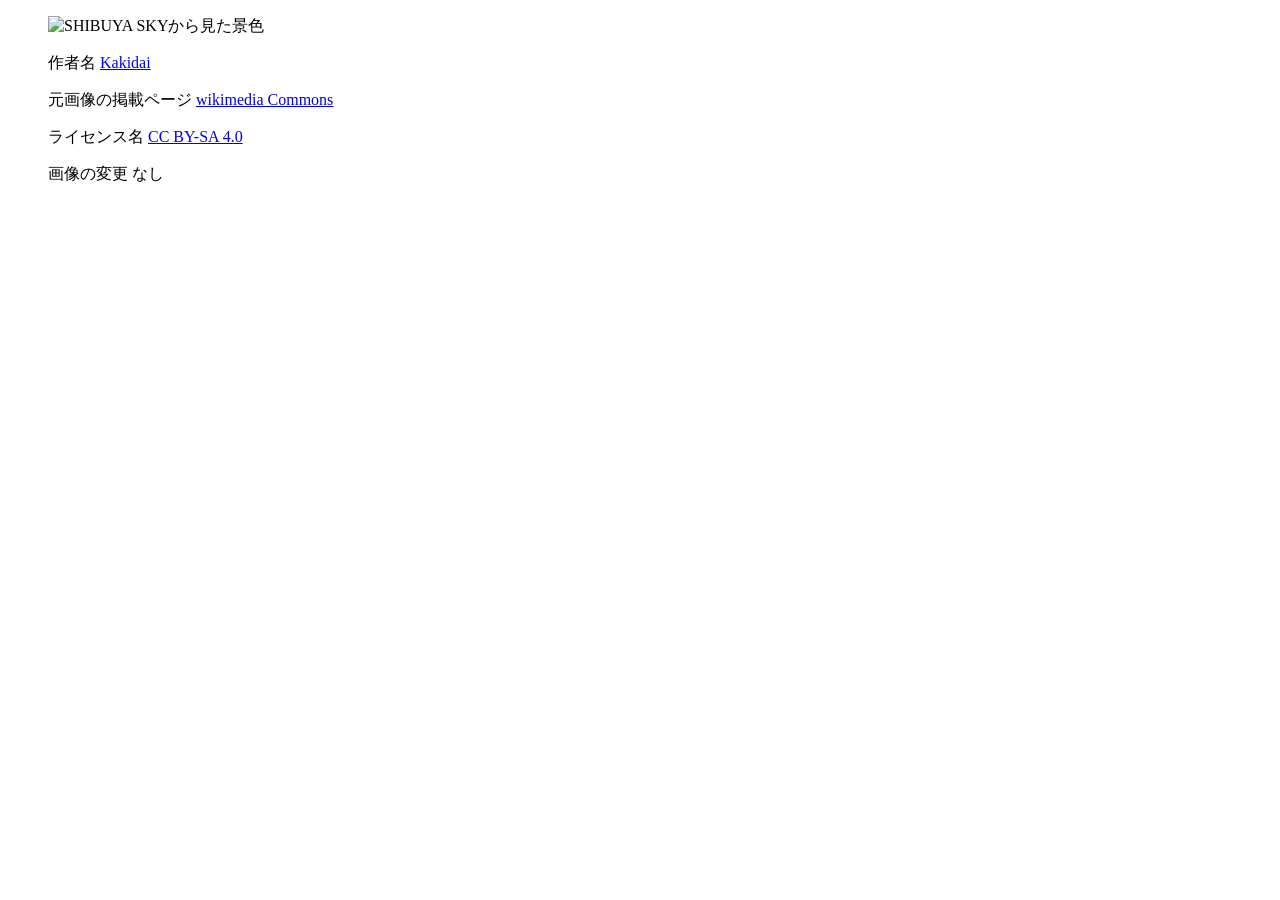
==== index.html @ 1ea5a871 "Add index.html structure with image and captions" ====
<!DOCTYPE html>
<html lang="ja">
  <head>
    <meta charset="UTF-8">
    <title>情報処理８回</title>
  </head>
<figure>
  <img
    src="images/Shibuya Scramble Square - SHIBUYA SKY 10.jpg"
    alt="SHIBUYA SKYから見た景色"
    width="600"
  >
  <figcaption>
    <p>作者名
    <a href="https://commons.wikimedia.org/wiki/File:Shibuya_Scramble_Square_-_SHIBUYA_SKY_10.jpg">Kakidai</a>
    </p> 
    <p>元画像の掲載ページ
      <a href=" https://commons.wikimedia.org/wiki/File:Shibuya_Scramble_Square_-_SHIBUYA_SKY_10.jpg?uselang=ja" >wikimedia Commons</a>
    </p>
    <p>ライセンス名
    <a href="https://creativecommons.org/licenses/by-sa/4.0">CC BY-SA 4.0</a>
    </p>
   <p>画像の変更
    なし
   </p>
  </figcaption>
</figure>

</body>
</html>
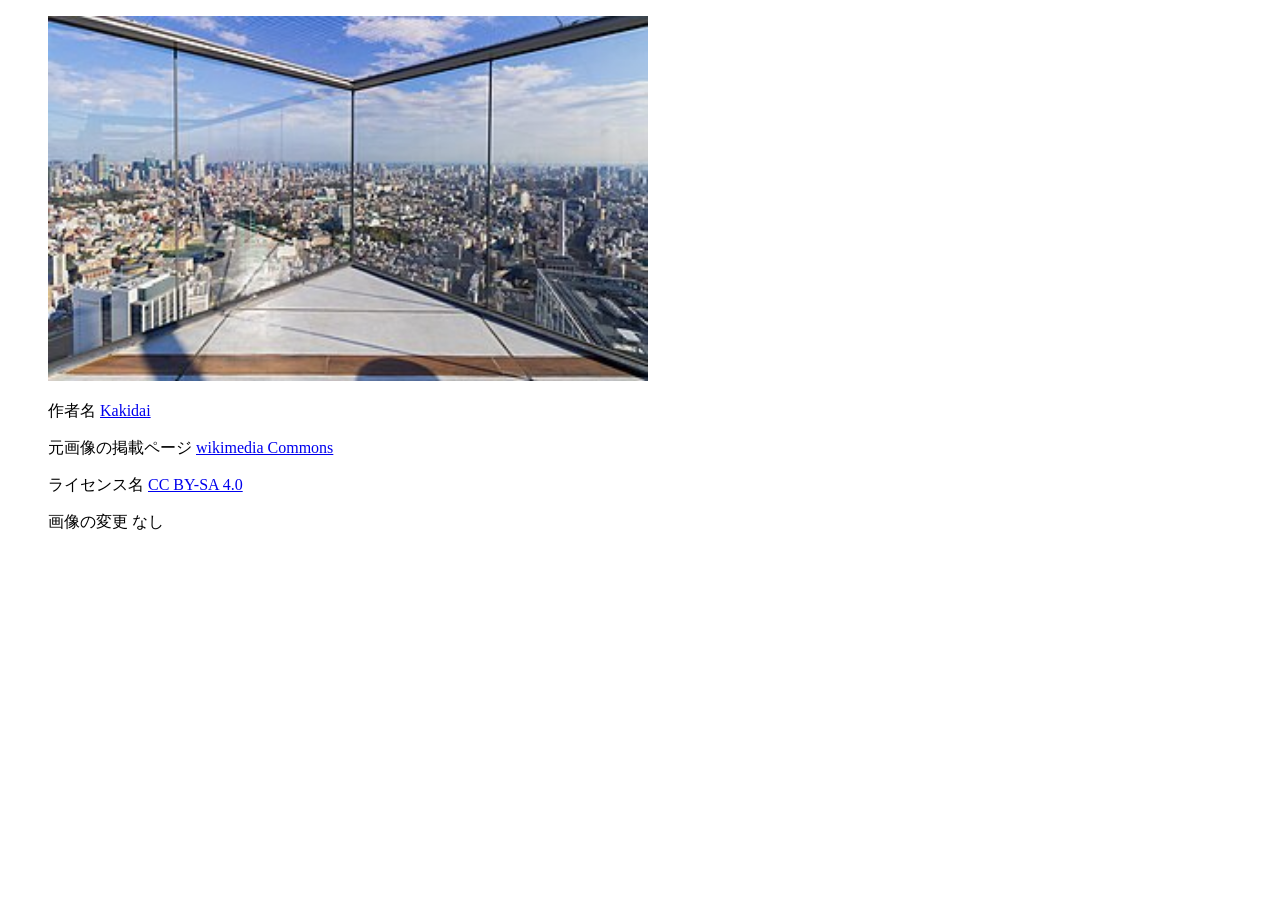
==== commit b776b984: "Update image source path in index.html" ====
--- a/index.html
+++ b/index.html
@@ -6,7 +6,7 @@
   </head>
 <figure>
   <img
-    src="images/Shibuya Scramble Square - SHIBUYA SKY 10.jpg"
+    src="Shibuya Scramble Square - SHIBUYA SKY 10.jpg"
     alt="SHIBUYA SKYから見た景色"
     width="600"
   >
